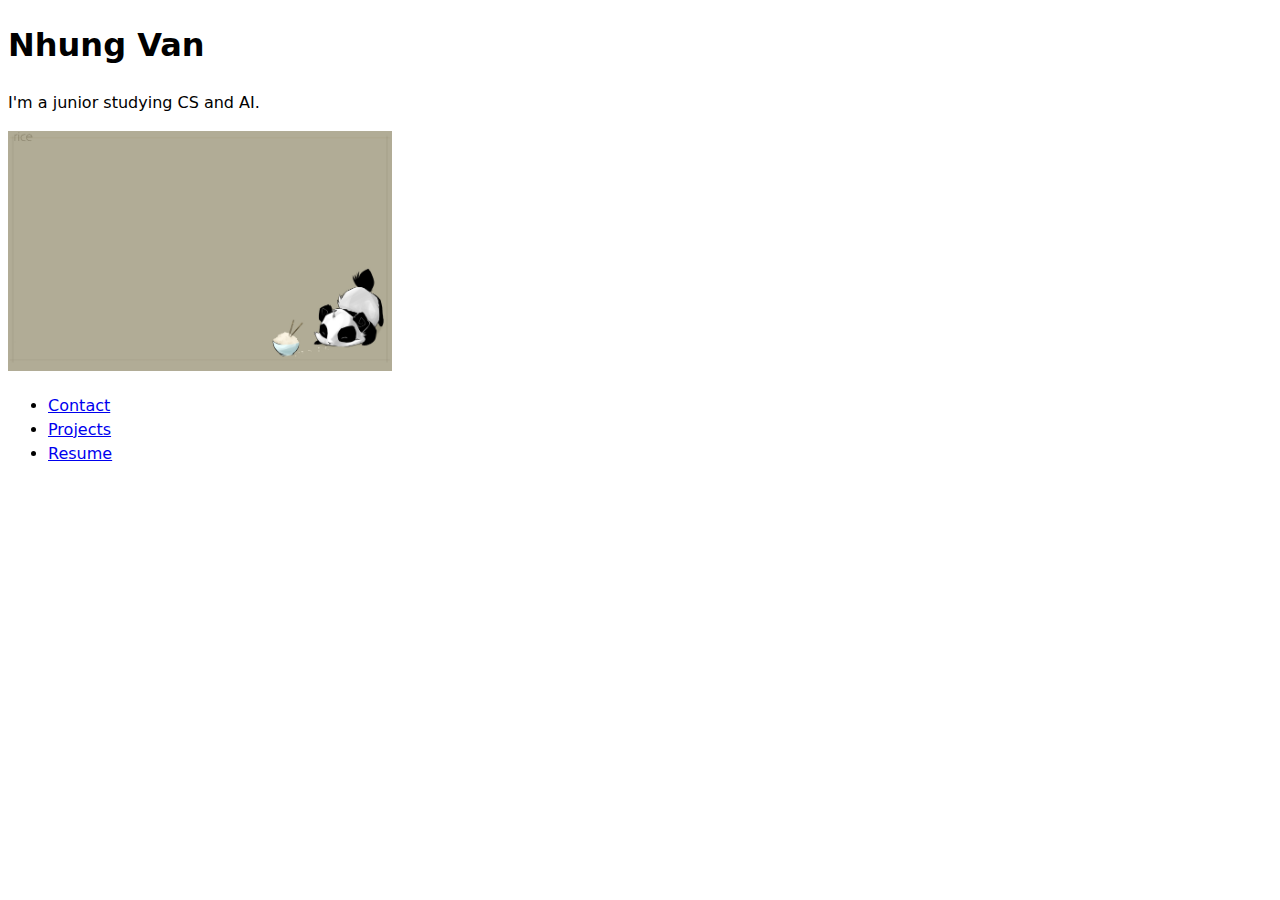
==== index.html @ e6dd820c "fned lab 1" ====
<!DOCTYPE html>
<html lang="en">
<head>
    <meta charset="UTF-8">
    <meta name="viewport" content="width=device-width, initial-scale=1.0">
    <link rel = "stylesheet" href="./style.css">
    <title>Nhung Van: Personal site and portfolio</title>

</head>
<body>
    <h1>Nhung Van</h1>
    <p>I'm a junior studying CS and AI.</p>

    <img class = 'panda-img' src="./images/panda.png" alt="A picture of a panda.">

    <nav>
        <ul>
            <li><a target="_blank" href="/portfolio/contact">Contact</a></li>
            <li><a target="_blank" href="/portfolio/projects">Projects</a></li>
            <li><a target="_blank" href="/portfolio/resume">Resume</a></li>
        </ul>
    </nav>
</body>
</html>
---- style.css ----
body {
    /* Set line height to 1.5 times the font size
       and use the OS’s UI font as the website font
     */
    font: 100%/1.5 system-ui;
}
   

.panda-img {
    width: 30vw;
}
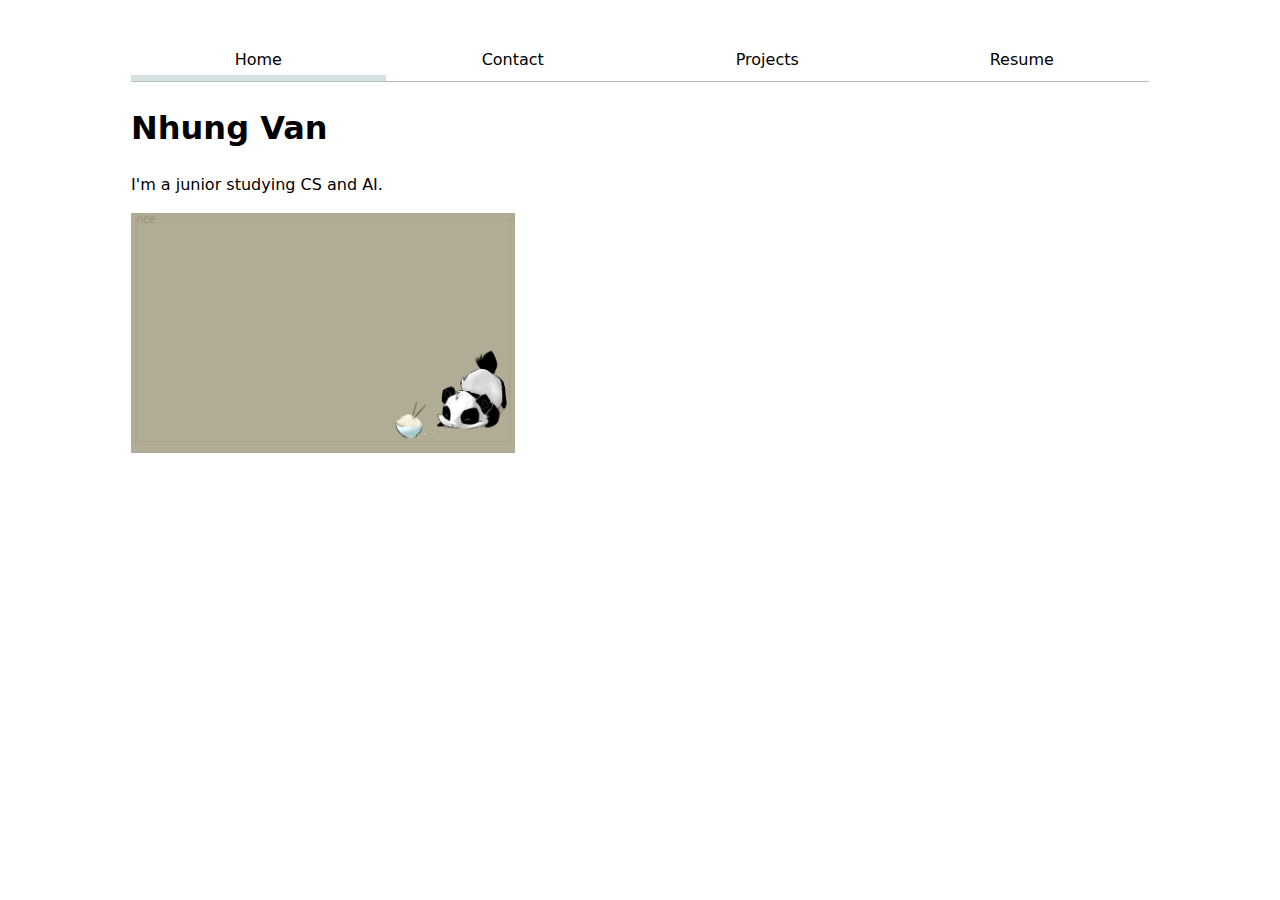
==== commit 73a4305c: "fned styling main page" ====
--- a/index.html
+++ b/index.html
@@ -8,17 +8,18 @@
 
 </head>
 <body>
+    <nav class="nav-bar">
+        <a class="current nav-link"> Home </a>
+        <a class="nav-link" target="_blank" href="./contact/">Contact</a>
+        <a class="nav-link" target="_blank" href="./projects">Projects</a>
+        <a class="nav-link" target="_blank" href="./resume">Resume</a>
+    </nav>
+    
     <h1>Nhung Van</h1>
     <p>I'm a junior studying CS and AI.</p>
 
     <img class = 'panda-img' src="./images/panda.png" alt="A picture of a panda.">
 
-    <nav>
-        <ul>
-            <li><a target="_blank" href="/portfolio/contact">Contact</a></li>
-            <li><a target="_blank" href="/portfolio/projects">Projects</a></li>
-            <li><a target="_blank" href="/portfolio/resume">Resume</a></li>
-        </ul>
-    </nav>
+    
 </body>
 </html>--- a/style.css
+++ b/style.css
@@ -3,9 +3,42 @@
        and use the OS’s UI font as the website font
      */
     font: 100%/1.5 system-ui;
+    max-width: 100ch ;
+    margin-inline: auto;
+    padding: 2em;
+}
+
+:root {
+    --color-accent: rgb(245, 204, 210);
 }
    
 
 .panda-img {
     width: 30vw;
-}+}
+
+.nav-bar {
+    display: flex;
+    margin-bottom: 1em ;
+    border-bottom-width: 1px;
+    border-bottom-style: solid;
+    border-bottom-color: oklch(80% 3% 200);
+}
+
+.nav-link {
+    flex: 1;
+    text-decoration: none;
+    color: inherit;
+    text-align: center;
+    padding: .5em;
+}
+
+.current {
+    border-bottom: solid .4em oklch(90% 3% 200);
+    padding-bottom: .2em;
+}
+
+a:hover {
+    border-bottom: solid .4em var(--color-accent);
+    padding-bottom: .2em;
+}    
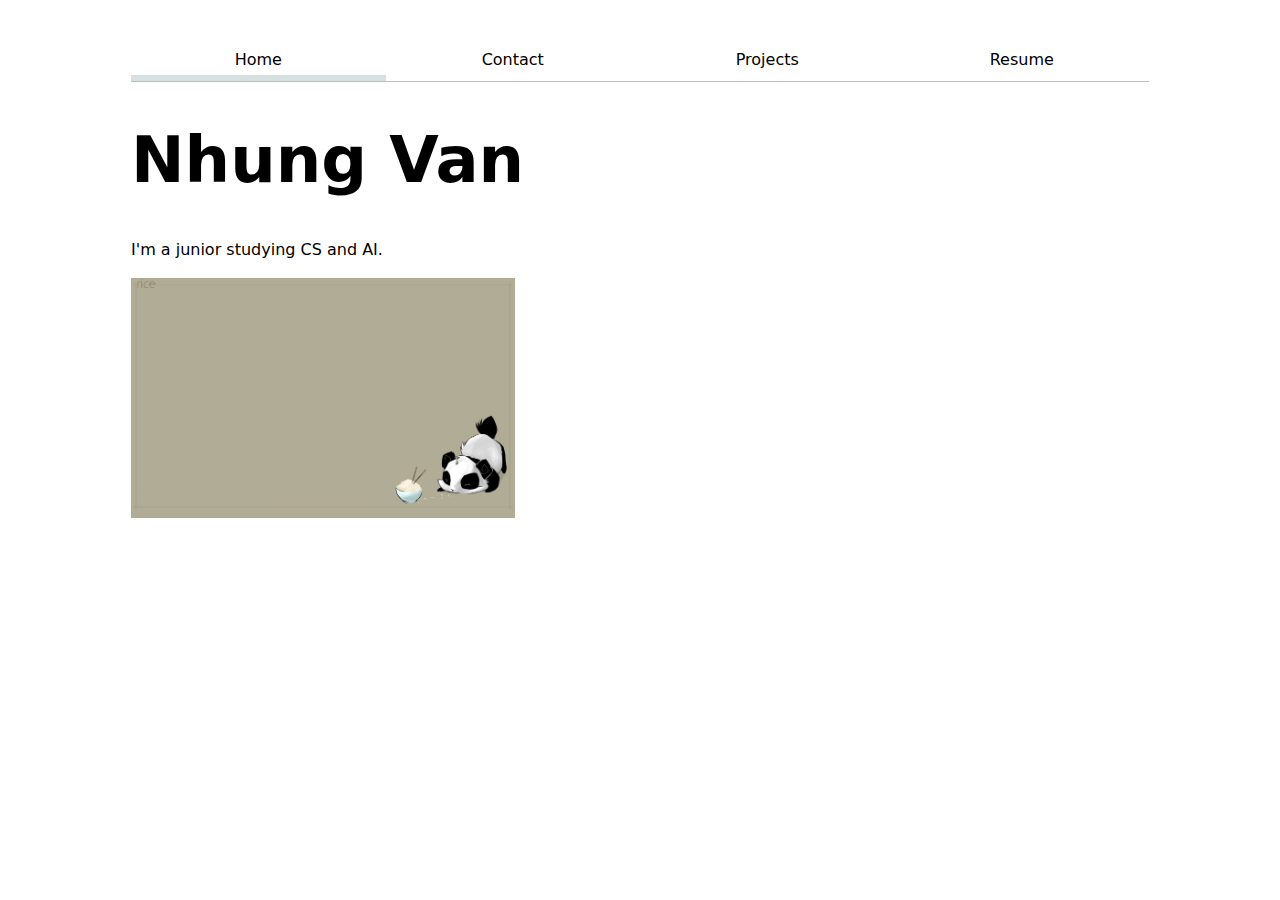
==== commit d96dc157: "fned projects" ====
--- a/index.html
+++ b/index.html
@@ -10,11 +10,11 @@
 <body>
     <nav class="nav-bar">
         <a class="current nav-link"> Home </a>
-        <a class="nav-link" target="_blank" href="./contact/">Contact</a>
-        <a class="nav-link" target="_blank" href="./projects">Projects</a>
-        <a class="nav-link" target="_blank" href="./resume">Resume</a>
+        <a class="nav-link" href="./contact/">Contact</a>
+        <a class="nav-link" href="./projects">Projects</a>
+        <a class="nav-link" href="./resume">Resume</a>
     </nav>
-    
+
     <h1>Nhung Van</h1>
     <p>I'm a junior studying CS and AI.</p>
 
--- a/style.css
+++ b/style.css
@@ -41,4 +41,56 @@
 a:hover {
     border-bottom: solid .4em var(--color-accent);
     padding-bottom: .2em;
-}    
+}  
+
+
+/* try with block */
+/* .contact-elements {
+    display: block;
+    font: inherit;
+    width: 100%;
+    box-sizing: border-box;
+    margin-block: .5em;
+} */
+
+
+.contact-form {
+    display: grid;
+    grid-template-columns: auto 1fr ;
+    gap: 1em;
+}
+
+.contact-elements{
+    display: grid;
+    grid-column: 1/-1;
+    grid-template-columns: subgrid;
+}
+
+img {
+    max-width: 100%
+}
+
+.projects {
+    display: grid;
+    grid-template-columns: repeat(auto-fill, minmax(15em, 1fr));
+    gap: .5em;
+}
+
+.projects article {
+    display: grid;
+    grid-template-rows: subgrid;
+    grid-row: span 3;
+}
+
+.projects h2 {
+    margin: 0;
+}
+
+h1 {
+ font-size: 400%;
+}
+
+h1, h2, h3, h4, h5, h6 {
+    line-height: 1.1;
+    text-wrap: balance;
+}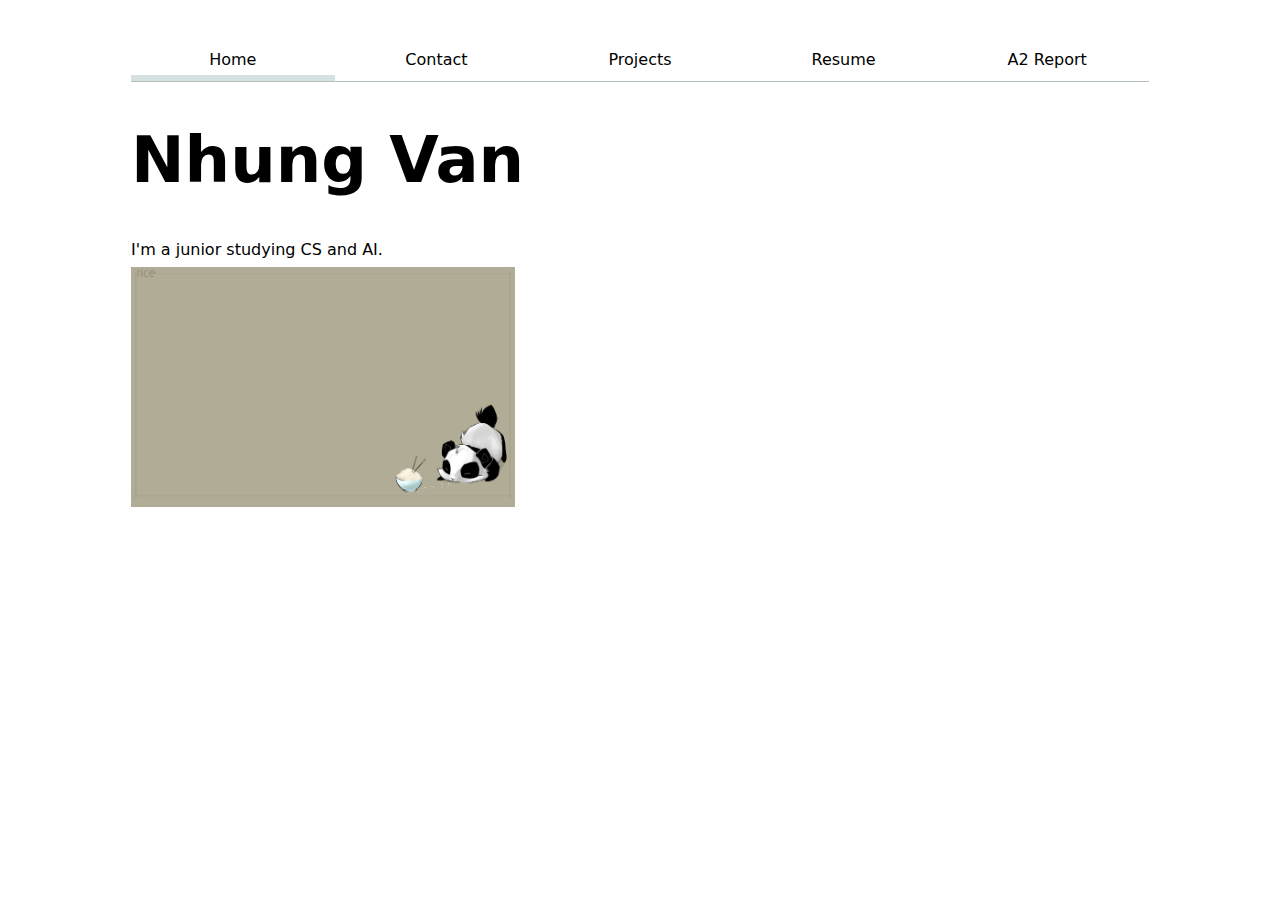
==== commit 584286b2: "added link to main index" ====
--- a/index.html
+++ b/index.html
@@ -13,6 +13,7 @@
         <a class="nav-link" href="./contact/">Contact</a>
         <a class="nav-link" href="./projects">Projects</a>
         <a class="nav-link" href="./resume">Resume</a>
+        <a class="nav-link" href="./assignment2/">A2 Report</a>
     </nav>
 
     <h1>Nhung Van</h1>
--- a/style.css
+++ b/style.css
@@ -93,4 +93,26 @@
 h1, h2, h3, h4, h5, h6 {
     line-height: 1.1;
     text-wrap: balance;
+}
+
+.resume {
+    display: grid;
+    gap: 1em;
+}
+
+.resume-section {
+    display: grid;
+    grid-template-columns: subgrid;
+}
+
+.resume-section h4, p{
+   margin: 5px 0px 5px 0px;
+}
+
+.resume-section h2 {
+    margin-bottom: 5px;
+}
+
+.experiences {
+    margin-top: 5px;
 }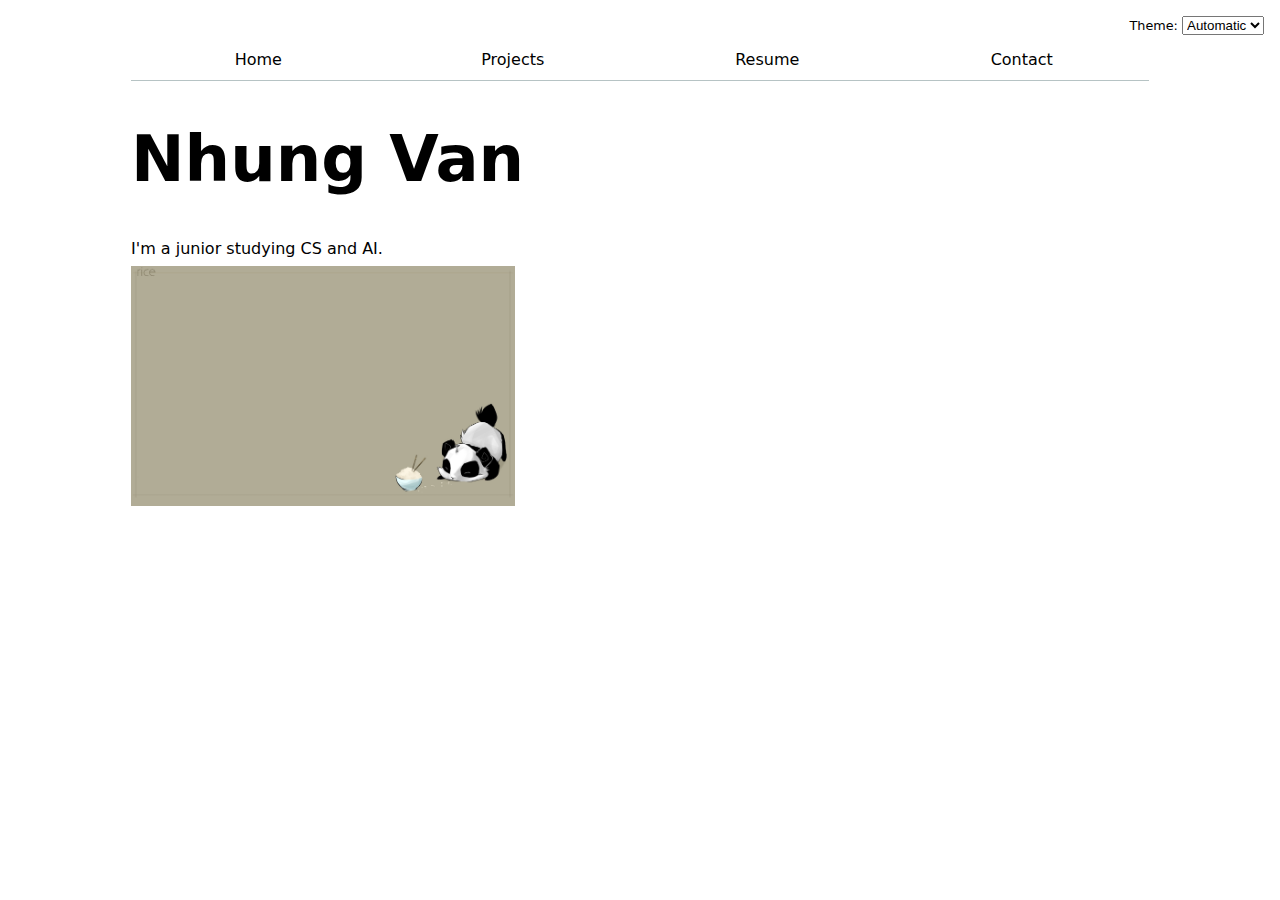
==== commit d7394a65: "fned styling website with js" ====
--- a/index.html
+++ b/index.html
@@ -4,17 +4,19 @@
     <meta charset="UTF-8">
     <meta name="viewport" content="width=device-width, initial-scale=1.0">
     <link rel = "stylesheet" href="./style.css">
+    <script type= "module" src="global.js"></script>
+
     <title>Nhung Van: Personal site and portfolio</title>
 
 </head>
 <body>
-    <nav class="nav-bar">
-        <a class="current nav-link"> Home </a>
+    <!-- <nav class="nav-bar">
+        <a class="nav-link" href="/"> Home </a>
         <a class="nav-link" href="./contact/">Contact</a>
         <a class="nav-link" href="./projects">Projects</a>
         <a class="nav-link" href="./resume">Resume</a>
-        <a class="nav-link" href="./assignment2/">A2 Report</a>
-    </nav>
+        <a class="nav-link" href="./assignment2/">A2 Report</a> 
+    </nav> -->
 
     <h1>Nhung Van</h1>
     <p>I'm a junior studying CS and AI.</p>
--- a/style.css
+++ b/style.css
@@ -18,11 +18,12 @@
 }
 
 .nav-bar {
+    --border-color: oklch(50% 10% 200 / 40%);
     display: flex;
     margin-bottom: 1em ;
     border-bottom-width: 1px;
     border-bottom-style: solid;
-    border-bottom-color: oklch(80% 3% 200);
+    border-bottom-color: var(--border-color);
 }
 
 .nav-link {
@@ -115,4 +116,12 @@
 
 .experiences {
     margin-top: 5px;
+}
+
+.color-scheme {
+    position: absolute;
+    top: 1rem;
+    right: 1rem;
+    font-size: 80%;
+    font-family: inherit;
 }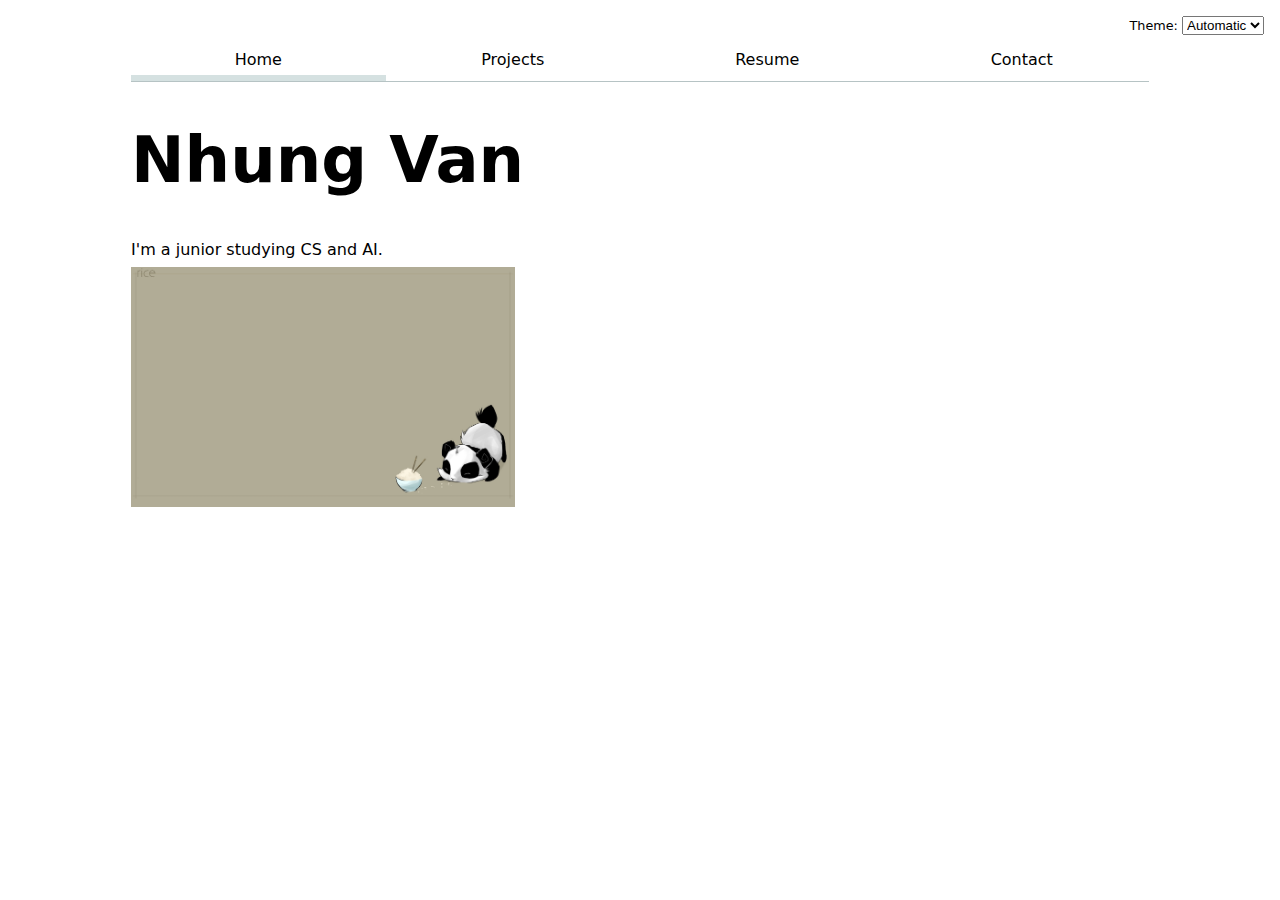
==== commit 80318526: "add home to root" ====
--- a/index.html
+++ b/index.html
@@ -1,5 +1,5 @@
 <!DOCTYPE html>
-<html lang="en">
+<html class="home" lang="en">
 <head>
     <meta charset="UTF-8">
     <meta name="viewport" content="width=device-width, initial-scale=1.0">
